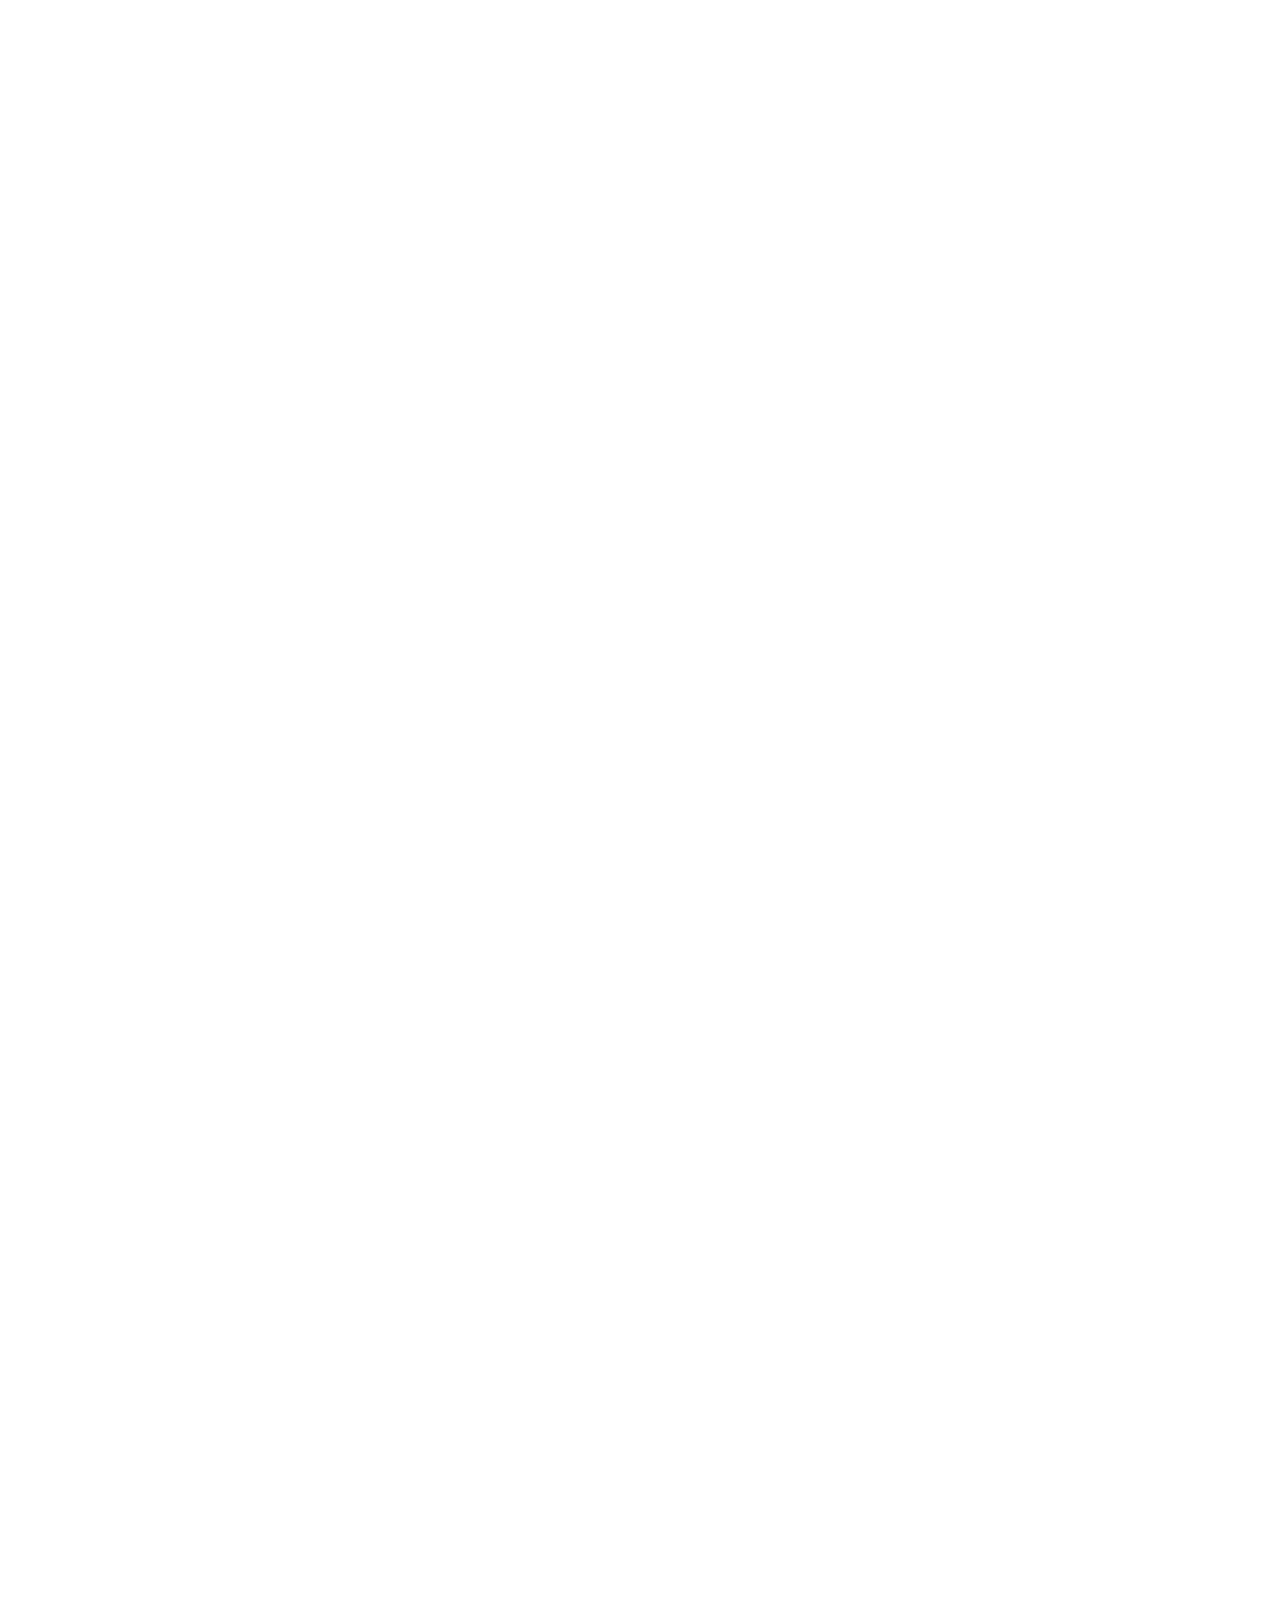
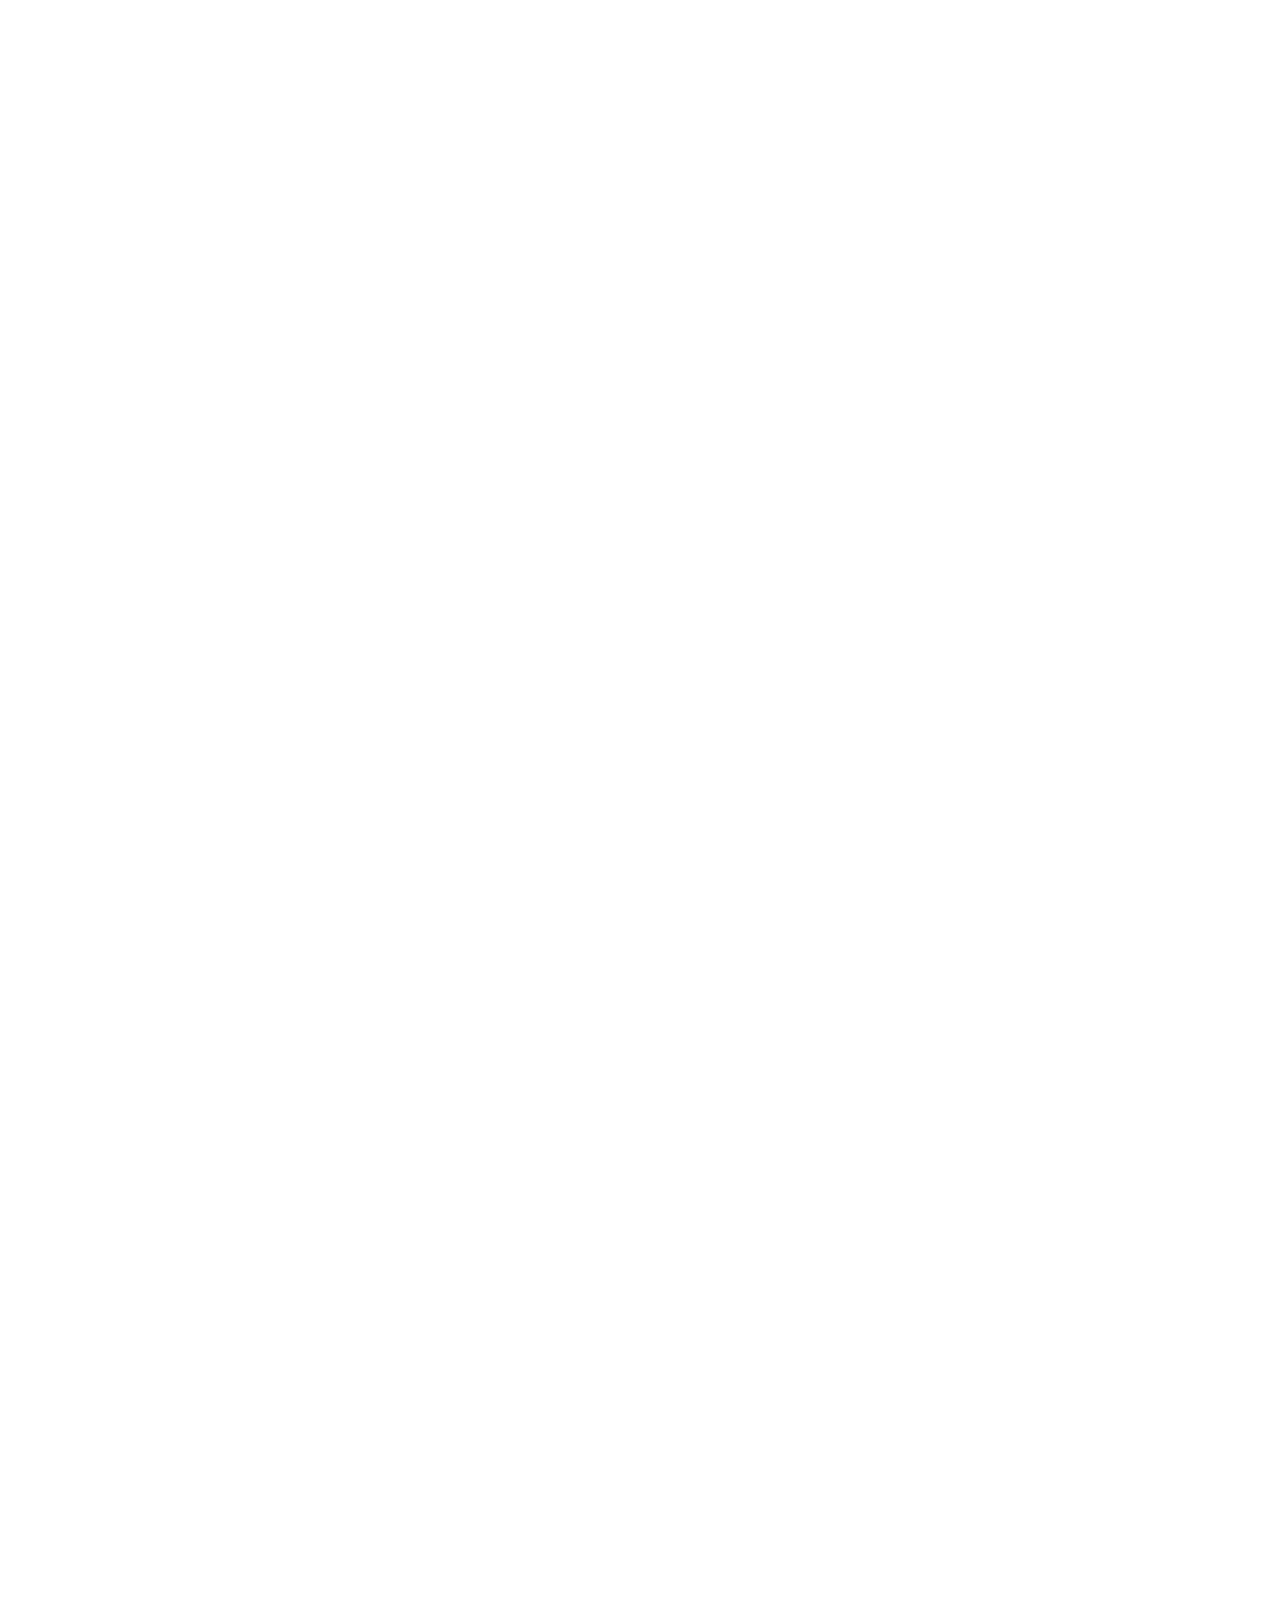
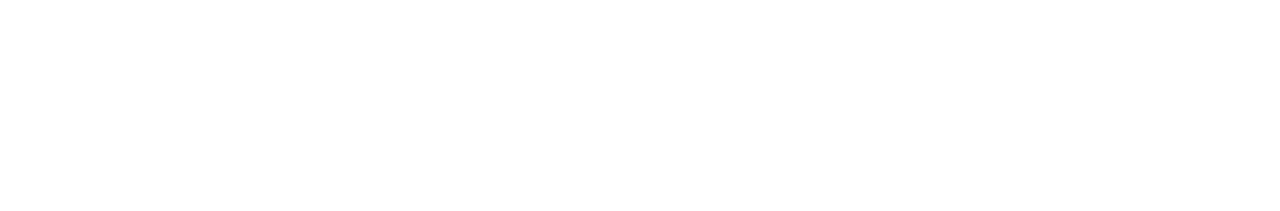
==== videos.html @ 18406cc1 "Updated banner, added videos" ====
<!DOCTYPE html>
<html lang="en">

  <head>
    <meta name="viewport" content="width=device-width, initial-scale=1">
	<style>
           #bg-color-sponsor {
                background-color: lightgrey;
           }


table {
    border-collapse: collapse;
    border-spacing: 0;
    width: 100%;
    border: 0.5px solid #ddd;
}

th, td {
    text-align: right;
    padding: 16px;
}

th:first-child, td:first-child {
    text-align: center;
}

tr:nth-child(even) {
    background-color: #f2f2f2
}


	   html,body
	   {
	   width: 100%;
	   height: 100%;
	   margin: 0px;
	   padding: 0px;
	   overflow-x: hidden;
	   border: thin solid black;
	   }

	</style>

	    <meta charset="utf-8">
	    <meta http-equiv="X-UA-Compatible" content="IE=edge">
	    <meta name="viewport" content="width=device-width, initial-scale=1">
	    <meta name="description" content="">
	    <meta name="author" content="">

	    <title>Perception & Robotics Group at UMD</title>
	    <!-- Team.css -->
	    <link href="css/team.css" rel="stylesheet"> 
	    <!-- Web Fonts -->
	    <link rel="stylesheet" href="https://maxcdn.bootstrapcdn.com/bootstrap/3.3.5/css/bootstrap.min.css" />
            <link href='http://fonts.googleapis.com/css?family=Source+Sans+Pro:200,300,400,600,700,900,200italic,300italic,400italic,600italic,700italic,900italic' rel='stylesheet' type='text/css'>
            <!-- Bootstrap Core CSS -->
	    <link href="css/bootstrap.min.css" rel="stylesheet">
	    <!-- Flaticon CSS -->
	    <link href="fonts/flaticon/flaticon.css" rel="stylesheet">
	    <!-- font-awesome CSS -->
	    <link href="css/font-awesome.min.css" rel="stylesheet">
	    <!-- Offcanvas CSS -->
	    <link href="css/hippo-off-canvas.css" rel="stylesheet">
	    <!-- animate CSS -->
	    <link href="css/animate.css" rel="stylesheet">
	    <!-- language CSS -->
	    <link href="css/language-select.css" rel="stylesheet">
	    <!-- owl.carousel CSS -->
	    <link href="owl.carousel/assets/owl.carousel.css" rel="stylesheet">
	    <!-- magnific-popup -->
    	    <link href="css/magnific-popup.css" rel="stylesheet">
    	    <!-- Main menu -->
    	    <link href="css/menu.css" rel="stylesheet">
    	    <!-- Template Common Styles -->
    	    <link href="css/template.css" rel="stylesheet">
	    <!-- Custom CSS -->
	    <link href="css/style.css" rel="stylesheet">
	    <!-- Responsive CSS -->
	    <link href="css/responsive.css" rel="stylesheet">
	    <!-- Research CSS -->
	    <link href="css/research.css" rel="stylesheet">
	    <!-- ai-font for Research Fonts like Google Scholar -->
	    <link rel="stylesheet" href="https://cdn.rawgit.com/jpswalsh/academicons/master/css/academicons.min.css">

	    <script src="js/vendor/modernizr-2.8.1.min.js"></script>
	    <!-- HTML5 Shim and Respond.js for IE8 support of HTML5 elements and media queries -->
	    <!-- WARNING: Respond.js doesn't work if you view the page via file:// -->
	    <!--[if lt IE 9]>
		    <script src="js/vendor/html5shim.js"></script>
		    <script src="js/vendor/respond.min.js"></script>
	    <![endif]-->
	</head>


  <body id="page-top">
    <div id="st-container" class="st-container">
      <div class="st-pusher">
	<div class="st-content">
	  <header class="header">
	    <nav class="top-bar">
	    </nav><!-- /.top-bar -->
	    
	    <div id="search">
	      <button type="button" class="close">×</button>
	      <form>
		<input type="search" value="" placeholder="type keyword(s) here" />
		<button type="submit" class="btn btn-primary">Search</button>
	      </form>
	    </div>
	    
	    <nav class="navbar navbar-default" role="navigation">
	      
	      <div class="container mainnav">
		<div class="navbar-header">
		</div>
		
		<!-- Collect the nav links, forms, and other content for toggling -->
		<div class="collapse navbar-collapse navbar-collapse">
		  <img class="img-circle" src="img/logo/prg-logo.png" style=" width: 80px; height: 80px; border-radius: 40px; -webkit-border-radius:40px; -moz-border-radius: 40px;">
		  <img class="img-circle" src="img/logo/umd-logo.png" style=" width: 80px; height: 80px; border-radius: 40px; -webkit-border-radius:40px; -moz-border-radius: 40px;">
		  <img class="img-circle" src="img/logo/cs-logo.png" style=" width: 80px; height: 80px; border-radius: 40px; -webkit-border-radius:40px; -moz-border-radius: 40px;">
		  <ul class="nav navbar-nav navbar-right">
		    <!-- Home -->
		    <h3><center><a style="color:#FFFFFF; font-weight: bold; font-size: 38px">Perception and Robotics Group</a></center></h3>
                    <li><a href="index.html">Home</a></li>
                    <!-- /Home -->
		    
                    <!-- Pages -->
                    <li class="dropdown"><a href="#">Research<span class="fa fa-angle-down"></span></a>
                      <!-- submenu-wrapper -->
                      <div class="submenu-wrapper">
                        <div class="submenu-inner">
                          <ul class="dropdown-menu">
                            <li><a href="#">Current Research</a></li>
                            <li><a href="#">Publication</a></li>
                            <li><a href="#">Videos</a></li>
                          </ul>
                        </div>
                      </div>
                    </li>
		    
                    <li><a href="#people">People</a></li>
		    
		    <li class="dropdown"><a href="#">Teaching<span class="fa fa-angle-down"></span></a>
                      <!-- submenu-wrapper -->
                      <div class="submenu-wrapper">
                        <div class="submenu-inner">
                          <ul class="dropdown-menu">
                            <li><a href="https://cmsc828t.cs.umd.edu/">CMSC828T</a></li>
                            <li><a href="https://www.cs.umd.edu/class/spring2017/cmsc733/">CMSC733</a></li>
                            <li><a href="https://www.cs.umd.edu/class/fall2016/cmsc426/">CMSC426</a></li>
                            <li><a href="https://amitrokh.github.io/CMSC498F/index.html">CMSC498F</a></li>
                          </ul>
                        </div>
                      </div>
                      <!-- /submenu-wrapper -->
                    </li>
		    
                    <li><a href="#">Media</a></li>
                    <li><a>News</a></li>
                    <li><a>Contact Us</a></li>
		</div><!-- /.navbar-collapse -->
	      </div><!-- /.container -->
	    </nav>
	  </header>
<br><br>
<section id="people" style="background-color: #EEE;">
  <div class="container">
    <div class="row text-center">
      <div class="col-xs-12"><br>
	<h2 class="section-title">Videos</h2>
	<!--	<span class="section-sub"></span>-->
	<hr color="#CCC" width="30%">
      </div>
    </div>
    <br>


<table>

  <tr>
    <th style="width:50%; padding:10px">
 <iframe src="http://www.youtube.com/embed/qa19HeQ0HKg"
   width="560" height="315" frameborder="0" allowfullscreen></iframe>
</th>
    <th></th>
    <th style="width:50%; text-align:right; padding-right:30px"><h2>Robot learns to cook</h2>The video shows how our robot learns cooking by watching YOUTUBE videos.
</th>
  </tr>


  <tr>
    <th style="width:50%; padding:10px">
 <iframe src="http://www.youtube.com/embed/9Mwv39kqyRY"
   width="560" height="315" frameborder="0" allowfullscreen></iframe>
</th>
    <th></th>
    <th style="width:50%; text-align:right; padding-right:30px"><h2>The Robot Visual Learner</h2>The video shows a demo,where the robot learns from a human how to mix a specific drink.
</th>
  </tr>


  <tr>
    <th style="width:50%; padding:10px">
 <iframe src="http://www.youtube.com/embed/0SorvnuXD8U"
   width="560" height="315" frameborder="0" allowfullscreen></iframe>
</th>
    <th></th>
    <th style="width:50%; text-align:right; padding-right:30px"><h2>Action Grammar</h2>This video explains the Computer Vision processes that are going on under the hood in order to interpret manipulation actions from a given set of frames.
</th>
  </tr>


  <tr>
    <th style="width:50%; padding:10px">
 <iframe src="http://www.youtube.com/embed/1rK_O8T_ck4"
   width="560" height="315" frameborder="0" allowfullscreen></iframe>
</th>
    <th></th>
    <th style="width:50%; text-align:right; padding-right:30px"><h2>Humanoid operates a refrigerator</h2>This video shows how the robot can fetch milk and orange juice from the refrigerator.
</th>
  </tr>


  <tr>
    <th style="width:50%; padding:10px">
 <iframe src="http://www.youtube.com/embed/QyQWNof-8v4"
   width="560" height="315" frameborder="0" allowfullscreen></iframe>
</th>
    <th></th>
    <th style="width:50%; text-align:right; padding-right:30px"><h2>A Robot for Cleaning</h2>This video shows the robot to clean the table after being instructed by the user via gestures.
</th>
  </tr>


  <tr>
    <th style="width:50%; padding:10px">
 <iframe src="http://www.youtube.com/embed/WUcqNiUzKvI"
   width="560" height="315" frameborder="0" allowfullscreen></iframe>
</th>
    <th></th>
    <th style="width:50%; text-align:right; padding-right:30px"><h2>Humanoid Robot operating a Microwave</h2>This video shows how the robot can use the microwave.
</th>
  </tr>


  <tr>
    <th style="width:50%; padding:10px">
 <iframe src="http://www.youtube.com/embed/-bb1qnAB0ds"
   width="560" height="315" frameborder="0" allowfullscreen></iframe>
</th>
    <th></th>
    <th style="width:50%; text-align:right; padding-right:30px"><h2>Pointing an object for Human Robot Interaction
</h2>The video illustrates human interaction with a robot. The person points at an object, and the robot has the 3D vision process to understand where the person is pointing to! The robot has on its left arm a camera, which it moves to see (it tracks) where the person is pointing to. In the upper left window, you can see the real-time detection of the object (the robot is pointing to) fitted by a cylinder. On the bottom right, you see what is recorded on the camera of the robot’s left arm.
</th>
  </tr>


</table>


<br>
</div>
<!--style="color: black;"-->


<!-- cta start -->
<section class="cta-section">
  <div class="container text-center" style="color:red">
    <a data-toggle="modal" data-target="#quoteModal" href="#" class="btn btn-primary quote-btn"  style="color:danger-color" >Contact Us: <b>prg@cs.umd.edu</b></a>
    
  </div><!-- /.container -->
</section><!-- /.cta-section -->




  <!-- copyright-section start -->
  <footer class="copyright-section">
    <div class="container text-center">
    <div class="footer-menu">
<!--	<ul>
	  <li><a href="#">Privacy &amp; Cookies</a></li>
	  <li><a href="#">Terms &amp; Conditions</a></li>
	  <li><a href="#">Accessibility</a></li>
	</ul>
      </div>-->
      
      <div class="copyright-info">
	<span>Perception & Robotics Group<br>University of Maryland<br>Copyright © 2018</span>
<hr width="30%">
      </div>
    </div><!-- /.container -->
  </footer>
  <!-- copyright-section end -->
</div> <!-- .st-content -->
</div> <!-- .st-pusher -->
			

<!-- Preloader -->
<div id="preloader">
  <div id="status">
    <div class="status-mes"></div>
  </div>
</div>

	    <!-- jQuery -->
	    <script src="js/jquery.js"></script>
	    <!-- Bootstrap Core JavaScript -->
	    <script src="js/bootstrap.min.js"></script>
	    <!-- owl.carousel -->
	    <script src="owl.carousel/owl.carousel.min.js"></script>
	    <!-- Magnific-popup -->
		<script src="js/jquery.magnific-popup.min.js"></script>
		<!-- Offcanvas Menu -->
		<script src="js/hippo-offcanvas.js"></script>
		<!-- inview -->
		<script src="js/jquery.inview.min.js"></script>
		<!-- stellar -->
		<script src="js/jquery.stellar.js"></script>
		<!-- countTo -->
		<script src="js/jquery.countTo.js"></script>
		<!-- classie -->
		<script src="js/classie.js"></script>
		<!-- selectFx -->
		<script src="js/selectFx.js"></script>
		<!-- sticky kit -->
		<script src="js/jquery.sticky-kit.min.js"></script>
	    <!-- GOGLE MAP -->
	    <script src="https://maps.googleapis.com/maps/api/js"></script>
	    <!--TWITTER FETCHER-->
	    <script src="js/twitterFetcher_min.js"></script>
	    <!-- Custom Script -->
	    <script src="js/scripts.js"></script>
	</body>
</html>
---- css/team.css ----
@import url(https://fonts.googleapis.com/css?family=Source+Sans+Pro:400,200,200italic,300,300italic,400italic,600,600italic,700,700italic,900,900italic);

body {
    font-family: 'Source Sans Pro', sans-serif;
    line-height: 1.5;
    color: #323232;
    font-size: 15px;
    font-weight: 400;
    text-rendering: optimizeLegibility;
    -webkit-font-smoothing: antialiased;
    -moz-font-smoothing: antialiased;
}
.heading-title {
    margin-bottom: 100px;
}
.text-center {
    text-align: center;
}
.heading-title h3 {
    margin-bottom: 0;
    letter-spacing: 2px;
    font-weight: normal;
}
.p-top-30 {
    padding-top: 30px;
}
.half-txt {
    width: 60%;
    margin: 0 auto;
    display: inline-block;
    line-height: 25px;
    color: #7e7e7e;
}
.text-uppercase {
    text-transform: uppercase;
}

.team-member {
    width: 150px;
    height: 150px;
    overflow: hidden;
}
.team-member, .team-member .team-img {
    width: 150px;
    height: 150px;
/*    -moz-border-radius: 100px;
    -webkit-border-radius: 100px; 
    border-radius: 150px; */
    position: absolute;
}

.img-circle {
    width: 150px;
    height: 150px;
    -moz-border-radius: 100px;
    -webkit-border-radius: 100px;
    border-radius: 100px;
}

.img-responsive {
    width: 150px;
    height: 150px !important;
}

.team-hover {
    width: 150px;
    height: 150px;
    -moz-border-radius: 100px;
    -webkit-border-radius: 100px;
    border-radius: 100px;
    position: absolute;
    top: 0;
    left: 0;
    bottom: 0;
    right: 0;
    margin: 0;
    
    background-color: rgba(255, 255, 255, 0.8);
    opacity: 0;
    -webkit-transition: all 0.3s;
    transition: all 0.3s;
}
.team-member:hover .team-hover .desk {
    top: 35%;
}
.team-member:hover .team-hover, .team-member:hover .team-hover .desk, .team-member:hover .team-hover .s-link {
    opacity: 1;
}
.team-hover .desk {
    position: absolute;
    top: 0%;
    width: 100%;
    height: 100px;
    opacity: 0;
    -webkit-transform: translateY(-55%);
    -ms-transform: translateY(-55%);
    transform: translateY(-55%);
    -webkit-transition: all 0.3s 0.2s;
    transition: all 0.3s 0.2s;
    padding: 0 20px;
}
.desk, .desk h4, .team-hover .s-link a {
    text-align: center;
    color: #222;
}
.team-member:hover .team-hover .s-link {
    bottom: 10%;
}
.team-member:hover .team-hover, .team-member:hover .team-hover .desk, .team-member:hover .team-hover .s-link {
    opacity: 1;
}
.team-hover .s-link {
    position: absolute;
    bottom: 0;
    width: 100%;
    opacity: 0;
    text-align: center;
    -webkit-transform: translateY(45%);
    -ms-transform: translateY(45%);
    transform: translateY(45%);
    -webkit-transition: all 0.3s 0.2s;
    transition: all 0.3s 0.2s;
    font-size: 32px;
}
.desk, .desk h4, .team-hover .s-link a {
    text-align: center;
    color: #222;
}
.team-member .s-link a {
    margin: 0 10px;
    color: #333;
    font-size: 11px;
}
.team-title {
    text-align: center;
    
    position: absolute;
    padding: 20px 0;
    display: inline-block;
    letter-spacing: 2px;
    width: 150px;
    bottom: 1%;
}
.team-title h5 {
    margin-bottom: 0px;
    display: block;
    text-transform: uppercase;
}
.team-title span {
    font-size: 11px;
    text-transform: uppercase;
    color: #a5a5a5;
    letter-spacing: 1px;
}
---- css/template.css ----
/*
Template Name: Transport
Description: HTML5 / CSS3 Multi Page
Version: 1.0
Author: Cloud Software Solution Ltd.
*/

/* ------------------------------------------------
TYPOGRAPHY
--------------------------------------------------- */

body {
  font-family: 'Source Sans Pro', Arial, Helvetica, sans-serif;
  font-weight: 400;
  font-size: 16px;
  line-height: 30px;
  color: #7b8a97;
  background: #ffffff;
  -webkit-text-size-adjust: 100%;
  -webkit-overflow-scrolling: touch;
  -webkit-font-smoothing: antialiased !important;
}

h1, h2, h3, h4, h5, h6 {
  margin: 0 0 10px;
  color: #606676;
  font-family: 'Source Sans Pro', Arial, Helvetica, sans-serif;
}

h1 {
  font-size: 48px;
  line-height: 72px;
}

h2 {
  font-size: 36px;
  line-height: 54px;
}

h3 {
  font-size: 24px;
  line-height: 36px;
}

h4 {
  font-size: 18px;
  line-height: 27px;
}

h5 {
  font-size: 14px;
  line-height: 21px;
}

h6 {
  font-size: 12px;
  line-height: 18px;
}


/* --------------------------------------
LINK STYLE
------------------------------------------*/
a {
  color: #65d3e3;
  text-decoration: none;
  -webkit-transition: all 0.3s ease 0s;
  -moz-transition: all 0.3s ease 0s;
  -o-transition: all 0.3s ease 0s;
  transition: all 0.3s ease 0s;
}

a,
a:active,
a:focus,
a:active {
  text-decoration: none;
  outline: none;
}

a:hover,
a:focus {
  color: #7b8a97;
  text-decoration: none;
}


/* --------------------------------------------------
GENERAL
----------------------------------------------------- */
img {
  max-width: 100%;
}

hr {
  border-top: 1px solid #ebebeb;
}

/*global margin/padding classes*/

.separetor {
  display: block;
  width: 100%;
  height: 1px;
  background-color: #d7e2e8;
}

address {
  line-height: 24px;
}

.page-header-wrap {
  padding-bottom: 0;
  margin: 40px 0 30px;
  border-bottom: 0;
}

.page-header {
  padding-bottom: 0;
  margin: 0;
  border-bottom: 0;
}

.page-header h1 {
  line-height: 54px;
}


/* ----------------------------------------------------------------
Breadcrumb
-------------------------------------------------------------------*/
.breadcrumb {
  padding: 0;
  list-style: none;
  background-color: transparent;
  border-radius: 0;
}

.breadcrumb a,
.breadcrumb>.active {
  color: #fff;
}

.breadcrumb a:hover {
  color: #65d3e3;
  text-decoration: none;
}

.breadcrumb.separator-arrow>li+li:before {
  padding: 0 8px;
  font-family: "FontAwesome";
  content: '\f105';
}

/* ----------------------------------------------------------------
Bootstrap Modal
-------------------------------------------------------------------*/
.modal-open {
  padding-right: 0 !important;
}

.modal-content {
  border-radius: 0;
}

.modal-header {
  position: relative;
  border: 0;
}

.modal-header .close {
  position: absolute;
  top: 0;
  right: 0;
  margin: 0;
  background: transparent;
  padding: 10px;
  text-shadow: none;
  opacity: .2;
}

.modal-header .close:hover {
  opacity: 1;
}

label {
  font-weight: 300;
  color: #9197a8;
}

.close {
  color: #000;
}

/* ------------------------------------------------------------------
GLOBAL BUTTON STYLE
--------------------------------------------------------------------- */
/*common style for all btn*/

button:focus {
  outline: none !important;
}

.btn {
  font-size: 16px;
  line-height: 24px;
  padding: 10px 44px;
  border-radius: 30px;
  font-weight: 300;
}


/*btn-primary*/
.btn-primary {
  color: #fff;
  background-color: #65d3e3;
  border-color: transparent;
}

.btn-primary:hover, 
.active.btn-primary, 
.btn-primary:focus {
  background-color: #333;
  border-color: transparent;
}

.btn:focus, 
.btn:active:focus {
  outline: none;
}

.btn-lg {
  padding: 15px 50px !important;
}

.btn-primary.readmore {
  color: #fff;
  border-color: transparent;
  height: 35px;
  width: 160px;
  font-size: 14px;
  line-height: 24px;
  padding: 4px;
  border-radius: 30px;
}


/* --------------------------------------------------
LIST STYLE
----------------------------------------------------- */
ul {
  margin: 0;
  padding: 0;
  list-style: none;
}

/*List check-square*/
ul.check-square li {
  display: list-item;
  position: relative;
  line-height: 36px;
  padding-left: 25px;
}

ul.check-square li::before {
  content: "\f14a";
  font-family: FontAwesome;
  font-size: 15px;
  position: absolute;
  left: 0;
  top: 0;
  color: #65d3e3;
}

/*List check-square-o*/
ul.check-square-o li {
  display: list-item;
  position: relative;
  line-height: 36px;
  padding-left: 25px;
}

ul.check-square-o li::before {
  content: "\f046";
  font-family: FontAwesome;
  font-size: 15px;
  position: absolute;
  left: 0;
  top: 0;
  color: #65d3e3;
}

/*List check*/
ul.check li {
  display: list-item;
  position: relative;
  line-height: 36px;
  padding-left: 25px;
}

ul.check li::before {
  content: "\f00c";
  font-family: FontAwesome;
  font-size: 15px;
  position: absolute;
  left: 0;
  top: 0;
  color: #65d3e3;
}

/*List check-circle*/
ul.check-circle li {
  display: list-item;
  position: relative;
  line-height: 36px;
  padding-left: 25px;
}

ul.check-circle li::before {
  content: "\f058";
  font-family: FontAwesome;
  font-size: 15px;
  position: absolute;
  left: 0;
  top: 0;
  color: #65d3e3;
}

.sticky-container {
  width: 100%;
}

/*iframe*/

iframe {
  width: 100%;
  min-height: 350px;
}

iframe.audio {
  min-height: 100px;
}

/* ----------------------------------------------------------------
Form Style
-------------------------------------------------------------------*/
.form-control {
  box-shadow: none;
  border: 0;
  border-radius: 0;
  height: 46px;
  border-bottom: 1px solid #C3CFD8;
  background: transparent;
}

.form-control:focus {
  border-color: #65d3e3;
  box-shadow: none;
}

/* --------------------------------------------------
List-group-item
----------------------------------------------------- */
a.list-group-item {
  color: #7b8a97;
}

.list-group-item.active, 
.list-group-item.active:hover, 
.list-group-item.active:focus {
  background-color: #65d3e3;
  border-color: #65d3e3;
}


/* --------------------------------------------------
CAROUSEL
----------------------------------------------------- */

a.left.carousel-control,
a.right.carousel-control {
  background: none;
}

a.left.carousel-control {
  left: 100px;
}

a.right.carousel-control {
  right: 100px;
}

.carousel:hover a.left.carousel-control {
  left: 30px;
}

.carousel:hover a.right.carousel-control {
  right: 30px;
}

a.carousel-control {
  top: 45%;
  width: 34px;
  height: 34px;
  line-height: 32px;
  text-align: center;
  opacity: 0;
}

.carousel:hover a.carousel-control {
  opacity: 1;
}

a.carousel-control i {
  position: absolute;
  color: #CCC;
  display: block;
  z-index: 5;
  padding: 0px;
  line-height: 34px;
  width: 34px;
  height: 34px;
  text-shadow: lightgray;
  -webkit-transition: all 0.5s;
  -moz-transition: all 0.5s;
  -ms-transition: all 0.5s;
  -o-transition: all 0.5s;
  transition: all 0.5s;
  -webkit-border-radius: 10px;
  -moz-border-radius: 10px;
  -o-border-radius: 10px;
  border-radius: 10px;
  opacity: 0.4;
  font-size: 96px;
}

a.carousel-control i:hover {
  color: #E4363F;
  text-shadow: lightgray;
  -webkit-border-radius: 2px;
  -moz-border-radius: 2px;
  -o-border-radius: 2px;
  border-radius: 2px;
  opacity: 1;
}

.carousel-control.left,
.carousel-control.right {
  background-image: none;
}


/* --------------------------------------------------
TAB
----------------------------------------------------- */

.nav-tabs {
  border-bottom: 0 #ddd;
}

.nav-tabs>li {
  float: left;
  margin-bottom: -1px;
}

.widget .nav-tabs>li>a,
.widget .nav-tabs>li>a {
  border: 0;
  padding: 10px 15px;
  color: #9197A8;
  text-transform: uppercase;
  font-size: 12px;
  font-weight: 700;
  line-height: 18px;
}

.widget .nav-tabs>li.active>a, 
.widget .nav-tabs>li.active>a:hover, 
.widget .nav-tabs>li.active>a:focus {
  cursor: default;
  background-color: #252525;
  border: 0;
  color: #fff!important;
}

.widget .nav-tabs>li>a:hover, 
.widget .nav-tabs>li>a:focus ,
.widget .nav-tabs>li>a:hover, 
.widget .nav-tabs>li>a:focus {
  background-color: #252525;
  color: #fff;
}

.widget .tab-content {
  background-color: #252525;
  -webkit-border-radius: 4px;
  -moz-border-radius: 4px;
  -o-border-radius: 4px;
  border-radius: 4px;
  padding: 15px 20px;
}

.widget .tab-content li {
  margin-top: 15px;
  padding-bottom: 15px;
}

.widget .tab-content li a:hover,
.widget .tab-content li a:hover {
  color: #bababa;
}

.widget .tab-content li:last-child {
  border-bottom: 0;
}

.widget .tab-content li a {
  font-size: 14px;
  line-height: 24px;
  color: #7b8a97;
}

.widget .tab-post-heading h3 {
  font-size: 14px;
  line-height: 24px;
  margin: 0;
  font-weight: 400;
}

.widget .tab-post-heading {
  overflow: hidden;
}

.widget .tab-post-heading h3 a {
  color: #7b8a97;
}

.widget .tab-content .entry-meta {
  font-size: 14px;
  line-height: 24px;
}

.widget .tab-content .tab-post-thumb {
  width: 40px;
  height: 40px;
  float: left;
  margin-right: 18px;
  border-radius: 3px;
  margin-top: 7px;
}

.widget .tab-content i {
  margin-right: 2px;
}

.widget .tab-content span,
.widget .tab-content span.author a {
  font-size: 12px;
  line-height: 24px;
  margin-right: 10px;
  color: #bababa!important;
  font-style: italic;
}

.widget .tab-content span.author a:hover {
  color: #65d3e3!important;
}

.widget .tab-content li a,
.widget .tab-content li a,
.widget .tab-content i,
.widget.tab-content li a:hover {
  color: #65d3e3;
}


/* --------------------------------------------------
SECTION
----------------------------------------------------- */
.section-padding {
  padding: 60px 0;
}

.section-sub {
  font-size: 18px;
  line-height: 30px;
  display: inline-block;
  position: relative;
}

.section-sub::after {
  content: "";
  width: 65px;
  height: 3px;
  background-color: #65d3e3;
  position: absolute;
  left: 50%;
  margin-left: -32px;
  bottom: -25px;
}

.page-title-section {
  background: url(../img/page-header-bg.jpg);
  background-size: cover;
}

.page-header h1 {
  color: #fff;
  margin: 0;
}

.overlay-bg {
  background: #3b2b6a;
  background: url([data-uri]…BoZWlnaHQ9IjEiIGZpbGw9InVybCgjZ3JhZC11Y2dnLWdlbmVyYXRlZCkiIC8+Cjwvc3ZnPg==);
  background: -moz-linear-gradient(left, #3b2b6a 0%, #307c95 100%, #7db9e8 100%);
  background: -webkit-gradient(linear, left top, right top, color-stop(0%,#3B2B6A), color-stop(100%,#307c95), color-stop(100%,#7db9e8));
  background: -webkit-linear-gradient(left, #3b2b6a 0%,#307c95 100%,#7db9e8 100%);
  background: -o-linear-gradient(left, #3b2b6a 0%,#307c95 100%,#7db9e8 100%);
  background: -ms-linear-gradient(left, #3b2b6a 0%,#307c95 100%,#7db9e8 100%);
  background: linear-gradient(to right, rgba(59, 43, 106, 0.9) 0%,rgba(48, 124, 149, 0.9) 100%,rgba(125, 185, 232, 0.9) 100%);
  filter: progid:DXImageTransform.Microsoft.gradient( startColorstr='#3b2b6a', endColorstr='#7db9e8',GradientType=1 );
}

/*top-bar*/
.top-bar {
  background: url(../img/topbar-bg.jpg) no-repeat;
  background-size: cover;
}

.top-bar .overlay-bg {
  padding: 8px 0;
}

/*call-to-action*/
.call-to-action {
}

.call-to-action ul li a {
  font-size: 12px;
  color: #fff;
}

.call-to-action ul li a:hover {
  color: #65d3e3;
  text-decoration: none;
}

.call-to-action i {
  margin-right: 5px;
}


/*social-links*/
.social-links {
}

.social-links li {
  padding-right: 2px;
  padding-left: 2px;
}

.social-links li a {
  color: #fff;
}

.social-links li a:hover {
  color: #65d3e3;
}

.social-links i {
  width: 30px;
  height: 30px;
  font-size: 12px;
  line-height: 30px;
  text-align: center;
  border: 1px solid rgba(255, 255, 255, 0.2);
  border-radius: 50%;
}

.top-bar .social-links i {
  width: 25px;
  height: 25px;
  font-size: 10px;
  line-height: 25px;
}

.social-share ul li a {
  color: #363A45;
}

.social-share ul li i {
  border: 1px solid #E0E0E0;
  box-shadow: none;
}

/*language-support*/
.lang-support {
  min-width: 116px;
  margin-left: 20px;
}


/*Logo*/
h1.logo {
  margin: 0;
  padding: 0;
}

/*content-image*/

.img-alignright {
  float: right;
  margin: 5px 0 20px 20px;
}

.img-alignleft {
  float: left;
  margin: 5px 20px 20px 0;
}

.img-alignnone {
  margin: 5px 20px 20px 0;
}

/* ------------------------------------------------------------------
POPUP FEATURE
--------------------------------------------------------------------- */
.popup-feature {
  position: relative;
  overflow: hidden;
}

.popup-feature::before {
  content: "";
  position: absolute;
  top: 0;
  left: 0;
  width: 100%;
  height: 100%;
  background: rgba(101, 211, 227, 0.8);
  display: inline-block;
  opacity: 0;
}

.popup-feature:hover::before {
  opacity: 1;
}

.more-link a.img-link,
.more-link a.page-link {
  position: absolute;
  top: 0;
  opacity: 0;
}

.more-link a.img-link {
  left: 0;
}

.more-link a.page-link {
  right: 0;
}

.popup-feature:hover .more-link a.img-link,
.popup-feature:hover .more-link a.page-link {
  top: 50%;
  margin-top: -20px;
  opacity: 1;
}

.popup-feature:hover .more-link a.img-link {
  left: 50%;
  margin-left: -50px;
}

.popup-feature:hover .more-link a.page-link {
  right: 50%;
  margin-right: -50px;
}

.more-link a {
  width: 40px;
  height: 40px;
  line-height: 36px;
  display: inline-block;
  text-align: center;
  font-size: 18px;
  border: 2px solid rgba(255,255,255,.3);
  color: #fff;
  border-radius: 10px;
}

.more-link a:hover {
  background-color: #fff;
  color: #65d3e3;
}

.popup-feature::before {
  -webkit-transition: all 0.3s;
  -moz-transition: all 0.3s;
  -ms-transition: all 0.3s;
  -o-transition: all 0.3s;
  transition: all 0.3s;
}

/* ------------------------------------------------------------------
CTA SECTION
--------------------------------------------------------------------- */
.cta-section {
  background-color: #65d3e3;
  padding: 20px 0;
}

.quote-btn {
  background-color: #7CDCEA !important;
  font-size: 18px;
  line-height: 20px;
  padding: 19px 64px;
  border-radius: 50px;
  overflow: hidden;
  position: relative;
}

.quote-btn:hover {
  background: #24B6B6 !important;
}

.quote-btn:before {
  content: "\f061";
  font-family: FontAwesome;
  position: absolute;
  right: 15%;
  opacity: 0;
  -webkit-transition: all 0.3s;
  -moz-transition: all 0.3s;
  transition: all 0.3s;
}

.quote-btn:hover:before {
  right: 8%;
  opacity: 0.8;
}

#quoteModal {
  text-align: left;
}

#quoteModal .modal-body {
  padding: 15px 30px;
}

#contactForm button {
  display: block;
  margin: 0 0 10px;
}


/* ------------------------------------------------------------------
FOOTER WIDGET SECTION
--------------------------------------------------------------------- */
.footer-widget-section {
  background-color: #fbfcfd;
}

.footer-widget h3 {
  margin-bottom: 22px;
}

.footer-widget-section address {
}

.footer-widget-section address .modal-map {
  border: 0;
  font-size: 12px;
  line-height: 23px;
  color: #fff;
  padding: 0 16px;
  margin-top: 12px;
  border-radius: 30px;
  background-color: #65d3e3;
}

.footer-widget-section address .modal-map:hover {
  background-color: #333;
  -webkit-transition: 0.3s;
  -moz-transition: 0.3s;
  -ms-transition: 0.3s;
  transition: 0.3s;
}

.footer-widget-section address .tel {
  display: block;
  margin-top: 35px;
  position: relative;
}

.footer-widget-section address .tel::before {
  content: "";
  width: 35px;
  height: 1px;
  background-color: rgba(0, 0, 0, 0.2);
  position: absolute;
  top: -10px;
  left: 0;
}

.footer-widget ul li {
  line-height: 32px;
}

.footer-widget ul li a {
  color: #7b8a97;
  font-size: 14px;
}

.footer-widget ul li a:hover {
  color: #65d3e3;
  text-decoration: none;
}

.newsletter-form .form-group {
  margin: 26px 0 0;
  position: relative;
  font-style: italic;
}

.newsletter-form .form-group .form-control {
  border: 0;
  border-bottom: 1px solid #ebebeb;
  border-radius: 0;
}

.newsletter-form .form-group .form-control:focus {
  border-color: #65d3e3;
}

.newsletter-form .form-group button {
  position: absolute;
  top: 0;
  right: 0;
  border: 0;
  line-height: 24px;
  background: transparent;
  color: #65d3e3;
  padding: 10px;
}

/* ------------------------------------------------------------------
COPYRIGHT SECTION
--------------------------------------------------------------------- */
.copyright-section {
  background-color: #f2f5f8;
  padding: 45px 0;
}

.footer-menu li {
  line-height: 32px;
  position: relative;
  display: inline-block;
  padding-right: 15px;
  padding-left: 15px;
}

.footer-menu li::before {
  content: "\f111";
  font-family: FontAwesome;
  color: rgba(0, 0, 0, 0.2);
  position: absolute;
  top: 0;
  right: -6px;
  font-size: 7px;
}

.footer-menu li:last-child::before {
  content: "";
}

.footer-menu li a {
  color: #7b8a97;
}

.footer-menu li a:hover {
  color: #65d3e3;
  text-decoration: none;
}

.copyright-info {
  margin-top: 14px;
  color: #b4b4b4;
  display: block;
  font-size: 14px;
}

.copyright-info span {
  color: #b4b4b4;
}

/* ----------------------------------------------------------------
Google Map on Modal
-------------------------------------------------------------------*/
#googleMap {
  height: 400px;
}

#contactMap {
  height: 300px;
}


/* ------------------------------------------------------------------
BACK TO TOP
--------------------------------------------------------------------- */
#toTop {
  position: fixed;
  bottom: 30px;
  right: 30px;
  color: #65d3e3;
  cursor: pointer;
  display: none;
  z-index: 9999;
  width: 35px;
  height: 35px;
  text-align: center;
  font-size: 16px;
  line-height: 35px;
  background: #fff;
  border-radius: 10px;
}

#toTop:hover {
  color: #fff;
  background-color: #65d3e3;
  border: 1px solid transparent;
  -webkit-transition: all 0.3s ease 0s;
  -moz-transition: all 0.3s ease 0s;
  -ms-transition: all 0.3s ease 0s;
  -o-transition: all 0.3s ease 0s;
  transition: all 0.3s ease 0s;
}

/* ---------------------------------------------- /*
 * Preloader
/* ---------------------------------------------- */

#preloader {
  background: #FFF;
  bottom: 0;
  left: 0;
  position: fixed;
  right: 0;
  top: 0;
  z-index: 9999;
}

#status,
.status-mes {
  background-image: url(../img/preloder.gif);
  background-position: center;
  background-repeat: no-repeat;
  height: 200px;
  left: 50%;
  margin: -100px 0 0 -100px;
  position: absolute;
  top: 50%;
  width: 200px;
}

.status-mes {
  background: none;
  left: 0;
  margin: 0;
  text-align: center;
  top: 65%;
}

/* Widget CSS */

.widget {
  margin-bottom: 45px;
}

h2.widget-title {
  font-size: 12px;
  line-height: 30px;
  margin-bottom: 20px;
  text-transform: uppercase;
  font-weight: 700;
  font-family: inherit;
}

.widget li a {
  color: #7b8a97;
  font-size: 14px;
  font-weight: 400;
  line-height: 30px;
}

.widget li a:hover {
  color: #65d3e3;
}

form.search-form {
  position: relative;
  width: 100%;
}

span.screen-reader-text {
  display: none;
}

form.search-form label {
  display: block;
}

.widget_search form input[type="search"] {
  height: 50px;
  width: 100%;
  padding: 5px 40px 5px 10px;
}

.widget_search form input[type="search"]:focus {
  outline: none;
}

.widget_search form button[type=submit] {
  position: absolute;
  top: 22%;
  right: 0;
  background: transparent;
  border: 0;
  color: #65d3e3;
}

.widget_search form button[type=submit] i {
  margin-left: 5px;
}

.widget_search form input[type="submit"]:focus {
  outline: none;
}

.widget_tag_cloud ul li {
  display: inline-block;
  margin: 0 2px 8px;
}

.widget_search label {
  margin-bottom: 0!important;
}

.widget_tag_cloud ul li a {
  display: block;
  color: #7b8a97;
  border: 1px solid #e1e1e1;
  font-size: 12px;
  line-height: 16px;
  padding: 2px 15px;
  border-radius: 14px;
}

.widget_tag_cloud ul li a:hover {
  background: #65d3e3;
  color: #fff;
  border: 1px solid transparent;
}



/* ----------------------------------------------------------------
Pagination
-------------------------------------------------------------------*/

.pagination > li {
  margin-right: 5px;
  display: inline-block;
}

.pagination > li > a {
  color: #606676;
  border: 2px solid #E1E1E1;
  padding: 0;
  width: 35px;
  height: 35px;
  font-weight: 700;
  line-height: 30px;
  text-align: center;
  -webkit-border-radius: 100%;
  -moz-border-radius: 100%;
  -o-border-radius: 100%;
  border-radius: 100%;
}

.pagination > li:first-child > a,
.pagination > li:first-child > span,
.pagination > li:last-child > a,
.pagination > li:last-child > span {
  -webkit-border-radius: 100%;
  -moz-border-radius: 100%;
  -o-border-radius: 100%;
  border-radius: 100%;
}

.pagination > li > a:hover,
.pagination > li > a:hover,
.pagination > li > a:focus,
.pagination > li > a:focus {
  color: #FFFFFF;
  border: 2px solid #65D3E3;
  background: #65D3E3;
}

.pagination > .active > a,
.pagination > .active > a:hover,
.pagination > .active > span:hover,
.pagination > .active > a:focus,
.pagination > .active > span:focus {
  color: #FFFFFF;
  border: 2px solid #65D3E3;
  background: #65D3E3;
}

.pagination > li > a:hover {
  color: #fff;
}

.pagination > li.disabled > a,
.pagination > li.disabled > a:hover,
.pagination > li.active > a, 
.pagination > li.active > a:hover {
  color: #E1E1E1;
  background: transparent;
  border: 2px solid #E1E1E1;
}

.pagination li a.next,
.pagination li a.prev {
  padding: 0px 20px;
  border-radius: 30px;
  width: 100%;
}


/*borderless pagination*/
.pagination.borderless>li>a, 
.pagination.borderless>li>span {
  -moz-border-radius: 50%;
  -webkit-border-radius: 50%;
  border-radius: 50%;
  border-color: transparent;
  margin: 0 1px;
}


/*pager*/
.pager li>a:hover, 
.pager li>a:focus {
  text-decoration: none;
  color: #fff;
  background-color: #65d3e3;
  border-color: transparent;
}

.pager .disabled>a, 
.pager .disabled>a:hover, 
.pager .disabled>a:focus, 
.pager .disabled>span {
  border-color: #ddd;
}
---- css/style.css ----
/*-------------------------------------
 *  HERO SLIDER
 *-------------------------------------*/
.hero-slide img{
    min-width   : 100%;
    max-height  : 1000px;
    }
.hero-slide .container {
    position  : absolute;
 /*   bottom    : 125px; */
    top       : 8%;
    left      : 0px;
    margin    : auto
 /*   transform : translateX(0%); */
    }

.hero-slide .carousel-caption {
    position    : relative;
    max-height  : 50px;
    right       : 0;
    left        : 0;
    text-align  : left;
    text-shadow : none;
    width : 80%;
    }

.hero-slide .carousel-caption small {
    font-size       : 13px;
    color           : #AAAAAA;
    font-weight     : 500;
    animation-delay : 0.5s;
    }

.hero-slide .carousel-caption .phone {
    font-size               : 30px;
    color                   : #ff5722;
    -webkit-animation-delay : 100ms;
    animation-delay         : 100ms;
    }

.hero-slide .carousel-caption h1 {
    font-family             : Helvetica;
    font-size               : 56px;
    line-height             : 1;
    font-weight             : bold;
    text-transform          : capitalize;
    margin                  : 30px 0 20px;
    -webkit-animation-delay : 150ms;
    animation-delay         : 150ms;
    color : #DDD;
    text-align              : left;
    }

.hero-slide .carousel-caption .lead {
    font-size               : 24px;
    color                   : #AAAAAA;
    font-weight             : normal;
    margin-bottom           : 0px;
    -webkit-animation-delay : 200ms;
    animation-delay         : 200ms;
    }

.hero-slide .carousel-caption .btn {
    -webkit-animation-delay : 250ms;
    animation-delay         : 250ms;
    }

/* Slider Controller */

.hero-slide .carousel-control.left {
    left : -100%;
    }

.hero-slide .carousel-control.right {
    right : -100%;
    }

.hero-slide:hover .left {
    left : 0;
    }

.hero-slide:hover .right {
    right : 0;
    }

/* Slider Indicator*/
.hero-slide .carousel-indicators li {
    border  : 5 px solid rgba(0, 0, 0, .1);
    border-color  : #888;
    background-color : #333;
    opacity : 0.5;
    width : 85px;
    height : 5px;
    }

.hero-slide .carousel-indicators li.active {
    border-color     : #E4363F;
    background-color : #E4363F;
    height           : 5px;
    opacity          : 1;
    }

/*Media Query*/

@media (max-width : 1024px) {
    .hero-slide .carousel-caption h1 {
        font-size : 24px;
        margin-top: 10px;
        }

    .hero-slide .carousel-caption .lead{
        font-size: 16px;
        }

    .hero-slide .carousel-caption .btn{
        font-size: 12px;
        }

    .hero-slide .carousel-caption .phone{
        font-size: 18px;
        }
    .hero-slide .carousel-caption small{
        font-size: 11px;
        }

    .hero-slide .carousel-caption{
        padding: 40px 0;
        }
    }


@media (max-width : 768px) {

    .hero-slide .carousel-caption h1 {
        font-size : 18px;
        margin-top: 10px;
        }

    .hero-slide .carousel-caption .lead{
        font-size: 14px;
        }

    .hero-slide .carousel-caption .phone{
        font-size: 16px;
        line-height: 1;
        }

    .hero-slide .carousel-caption small{
        font-size: 10px;
        }

    .hero-slide .carousel-caption .btn{
        font-size: 12px;
        }
    }

@media (max-width : 600px) {
    .carousel-indicators{
        display: none;
        }

    .hero-slide .carousel-caption{
        width: 100%;
        text-align: center;
        padding: 30px;
        }

    .hero-slide .carousel-caption .lead{
        margin-bottom: 10px;
        }

    .hero-slide .carousel-caption .btn{
        font-size: 10px;
        padding: 5px 10px;
        border-width: 1px;
        }
    }

@media (max-width : 320px){
    .hero-slide{
        display: none;
        }
    }



/* ------------------------------------------------------------------
OUR SERVICES SECTION
--------------------------------------------------------------------- */
.service-thumb-home {
  position: relative;
  margin-bottom: 30px;
  vertical-align: middle;
}

.service-thumb-home a {
  display: inline-block;
  border-radius: 50%;
  overflow: hidden;
  vertical-align: middle;
}

.service-thumb-home a::before {
  content: "";
  background: #3b2b6a;
  background: url([data-uri]…BoZWlnaHQ9IjEiIGZpbGw9InVybCgjZ3JhZC11Y2dnLWdlbmVyYXRlZCkiIC8+Cjwvc3ZnPg==);
  background: -moz-linear-gradient(left, #3b2b6a 0%, #307c95 100%, #7db9e8 100%);
  background: -webkit-gradient(linear, left top, right top, color-stop(0%,#3B2B6A), color-stop(100%,#307c95), color-stop(100%,#7db9e8));
  background: -webkit-linear-gradient(left, #3b2b6a 0%,#307c95 100%,#7db9e8 100%);
  background: -o-linear-gradient(left, #3b2b6a 0%,#307c95 100%,#7db9e8 100%);
  background: -ms-linear-gradient(left, #3b2b6a 0%,#307c95 100%,#7db9e8 100%);
  background: linear-gradient(to right, rgba(59, 43, 106, 0.6) 0%,rgba(48, 124, 149, 0.6) 100%,rgba(125, 185, 232, 0.6) 100%);
  filter: progid:DXImageTransform.Microsoft.gradient( startColorstr='#3b2b6a', endColorstr='#7db9e8',GradientType=1 );
  position: absolute;
  top: 0;
  width: 180px;
  height: 180px;
  border-radius: 50%;
  opacity: 0;
  -webkit-transition: all 300ms;
  -moz-transition: all 300ms;
  -o-transition: all 300ms;
  transition: all 300ms;
}

.service-thumb-home a:hover::before {
  opacity: 1;
}

.service-thumb-home img {
  width: 180px;
  height: 180px;
  border-radius: 50%;
}

.service-home h3 {
  margin-bottom: 15px;
}

.service-home .content-row {
  margin-top: 154px;
}

.service-home .readmore {
  display: inline-block;
  margin-top: 10px;
}


/*home2*/

.service-home2{
  margin-bottom: 0px !important;
  padding-top: 120px !important;
  padding-bottom: 120px !important;
  background: #f5f6f8 url(http://192.168.1.249/css/wordpress/unship/dev/unship/wp-content/uploads/2015/05/block-img1.jpg?id=2459) !important;
  background-position: center !important;
  background-repeat: no-repeat !important;
  background-size: cover !important;
}

.service-thumb-home.thumb-grid a,
.service-thumb-home.thumb-grid a:before,
.service-thumb-home.thumb-grid a img{
  border-radius: 4px;
}
.service-thumb-home.thumb-grid a,
.service-thumb-home.thumb-grid a:before,
.service-thumb-home.thumb-grid a img{
  width: 100%;
  height: 100%;
}

/* ------------------------------------------------------------------
Featuer Section
--------------------------------------------------------------------- */
.feature-section {
  background: url(../img/feature-bg.jpg) no-repeat;
  background-position: center !important;
  background-repeat: no-repeat !important;
  background-size: cover !important;
  color: #fff;
}


.feature-section h2 {
  color: #fff;
  margin-bottom: 35px;
}

.feature-section p {
  margin-bottom: 22px;
}

.feature-section .btn {
  margin-top: 22px;
}

.feature-section .btn:hover {
  background-color: rgba(101, 211, 227, 0.7) !important;
}

/*home2*/

.feature-section2{
  padding: 120px 0 150px;
  background: url(../img/feature-bg2.jpg) no-repeat;
  color: #7B8A97;
}

.feature-section2 h2{
  color: #606676;
}

.feature-section2 .btn{
  border-radius: 3px;
}

/* ------------------------------------------------------------------
Whyus Setion
--------------------------------------------------------------------- */
.why-us-setion .content-row {
  margin-top: 90px;
}

/*css-tab*/
.css-tab {
  text-align: center;
}

.css-tab .nav-tabs {
  border: 0;
  background: #f4f6f7;
  display: inline-block;
  padding: 5px;
  border-radius: 30px;
  margin-bottom: 45px;
  text-align: center;
}

.css-tab .nav-tabs>li>a {
  color: #7b8a97;
  font-size: 18px;
  border-radius: 30px;
  padding: 12px 33px;
  border: 0;
}

.css-tab .nav-tabs>li>a i::before {
  float: left;
  font-size: 40px;
  line-height: 14px;
  margin-right: 10px;
  margin-top: 7px;
}

.css-tab .nav-tabs>li>a i {
  color: #65d3e3;
}

.css-tab .nav-tabs > li > a:hover, 
.css-tab .nav-tabs > li > a:focus, 
.css-tab .nav-tabs > li.active > a, 
.css-tab .nav-tabs > li.active > a:hover, 
.css-tab .nav-tabs > li.active > a:focus {
  color: #ffffff;
  background: #65d3e3;
  border: 0;
}

.css-tab .nav-tabs > li > a:hover i,
.css-tab .nav-tabs > li > a:focus i,
.css-tab .nav-tabs > li.active > a i, 
.css-tab .nav-tabs > li.active > a:hover i, 
.css-tab .nav-tabs > li.active > a:focus i {
  color: #fff;
}

.css-tab-content h3 {
  font-size: 30px;
  line-height: 80px;
  margin: 0;
}

.css-tab-content p {
  margin-bottom: 25px;
}

@media (min-width : 992px) {
 

  .content-text {
    text-align: left;
  };
}


/*home2*/

.css-tab2 .nav-tabs{
  position: absolute;
  top: 30px;
  left: 0;
  width: 60px;
  border: 0;
  background: #f4f6f7;
  display: inline-block;
  padding: 5px;
  border-radius: 5px;
}

.css-tab2 .nav-tabs li{
  float: none;
  margin-bottom: 10px;
  line-height: 18px;
}

.css-tab2 .tab-content h3{
  line-height: 45px;
  margin-bottom: 20px;
}

.css-tab2 .nav-tabs li:last-child{
  margin-bottom: 0;
}

.css-tab2 .nav-tabs li a{
  position: relative;
  border-radius: 5px;
  padding: 25px 5px;
  display: inline-block;
  text-align: center;
  line-height: 18px;
}
.css-tab2 .nav-tabs li a i:before{
  line-height: 0;
  margin:0;
}

.css-tab2 .tab-content{
  padding-left: 180px;
}

/* ------------------------------------------------------------------
TESTIMONIAL SECTION
--------------------------------------------------------------------- */
.testimonial-section {
  background-color: #f4f6f7;
  position: relative;
  overflow: hidden;
}

.testimonial-section::before {
  content: "\f10d";
  font-family: FontAwesome;
  font-size: 400px;
  color: #EAECEE;
  position: absolute;
  left: 0px;
  top: 95px;
}

.testimonial-section .row-content {
  margin-top: 70px;
}

.testimonial-content {
  padding-bottom: 50px;
}

.testimonial-content p {
  font-size: 18px;
  line-height: 30px;
  font-style: italic;
}

.testimonial-content .client-title {
  display: block;
  font-size: 18px;
  line-height: 30px;
  font-weight: bold;
  color: #bfc4d2;
  margin-top: 42px;
}

@media screen and (min-width: 768px) {
  #testimonial-carousel .carousel-indicators {
    bottom: -3px;
  };
}

#testimonial-carousel .carousel-indicators li {
  width: 18px;
  height: 5px;
  margin: 0;
  background-color: rgba(0, 0, 0, 0.2);
  border: 1px solid transparent;
  border-radius: 10px;
}

#testimonial-carousel .carousel-indicators .active {
  width: 18px;
  height: 5px;
  background-color: #65d3e3;
  border: 1px solid transparent;
}


/*home2*/

.testimonial-section.testimonial2:before{
  display: none;
}
.testimonial-section.testimonial2 >.container > .row-content{
  padding: 40px 90px 40px;
}
.testimonial2 .carousel-inner{
  padding-bottom: 65px;
}

.testimonial2 .carousel:before{
  content: "\f10e";
  font-family: fontawesome;
  font-size: 70px;
  position: absolute;
  left: -54px;
  z-index: 10;
  top: 40px;
  text-shadow: 5px -5px 0px #F2F3F5, 5px 4px 0px #F2F3F5;
  color: #FFFFFF;
}

.testimonial2 .testimonial-content{
  padding:50px;
  background: #fff;
  border-radius: 20px;
}

.testimonial2 .carousel-indicators {
  bottom: -35px;
}

.testimonial2 .carousel-indicators li {
  width: 7px!important;
}

.testimonial2 .carousel-indicators li.active {
  width: 18px!important;
}

.testimonial2 .client-title{
  display: inline-block;
  line-height: 18px;
  position: relative;
  color: #7B8A97
}
.testimonial2 .client-title:before,
.testimonial2 .client-title:after{
  content: "";
  width: 15px;
  height: 3px;
  background: #F1F1F1;
  position: absolute;
  top: 8px;
}

.testimonial2 .client-title:before{
  left: -20px;
}
.testimonial2 .client-title:after{
  right: -20px;
}
.client-org{
  display: block;
  line-height: 18px;
}

.client-org a{
  color: #C0C3D4;
  text-transform: capitalize;
  font-size: 12px;
}

.client-org a:hover{
  color: #65D3E3;
}
.client-avatar{
  display: block;
  position: absolute;
  bottom: -22px;
  left: 0;
  right: 0;
}

.client-avatar img{
  width: inherit;
  margin: 0 auto;
  box-shadow: 0 0 0 4px #FFFFFF;
  -webkit-border-radius: 10px;
  -moz-border-radius: 10px;
  -o-border-radius: 10px;
  border-radius: 10px;
}


/* ------------------------------------------------------------------
PARTNER SECTION
--------------------------------------------------------------------- */
.partner-section {
}

.partner-section .row-content {
  margin-top: 55px;
}

.partner-carousel-navigation {
}

.partner-carousel-navigation .prev,
.partner-carousel-navigation .next {
  position: absolute;
  top: -30px;
  margin-top: -20px;
  cursor: pointer;
  color: rgba(0, 0, 0, 0.21);
  font-size: 40px;
}

.partner-carousel-navigation .prev:hover,
.partner-carousel-navigation .next:hover {
  color: #65d3e3;
}

.partner-carousel-navigation .prev {
  left: 90%;
}

.partner-carousel-navigation .next {
  right: 20px;
}

/* ------------------------------------------------------------------
COUNTER SECTION
--------------------------------------------------------------------- */
.counter-section {
  padding: 100px 0;
  background: url(../img/counter-bg.jpg) no-repeat center top fixed;
  background-size: cover;
}

span.count-description strong {
  display: block;
  font-size: 36px;
  line-height: 40px;
  color: #fff;
}

span.count-description {
  position: relative;
  display: inline-block;
  color: #fff;
  font-size: 20px;
  line-height: 28px;
  padding: 0 0 0 100px;
  font-weight: 400;
}

span.count-description:before {
  position: absolute;
  left: 0;
  top: 0;
  content: "\e01d";
  font-family: Flaticon;
  font-size: 100px;
  line-height: 70px;
  float: left;
  color: #65d3e3;
  margin-right: 10px;
}

span.count-description.flaticon-boat:before {
  content: "\e006";
}

span.count-description.flaticon-international:before {
  content: "\e01d";
}

span.count-description.flaticon-compass:before {
  content: "\e013";
}

/* ------------------------------------------------------------------
ABOUT PAGE
--------------------------------------------------------------------- */
.about-intro-section {
  background: url(../img/intro-bg.jpg) no-repeat;
  background-size: cover;
  padding: 112px 0;
}

.about-intro {
}

.about-intro h2 {
  margin-bottom: 25px;
}

.about-intro p {
  margin-bottom: 25px;
}

.company-in-number {
  margin-top: 90px;
}

.company-in-number .timer {
  font-size: 30px;
  font-weight: 700;
}

.company-in-number i {
  float: left;
}

.company-in-number i::before {
  font-size: 100px;
}

.branch i,
.branch .timer {
  color: #f291a8;
}

.employee i,
.employee .timer {
  color: #80c5e5;
}

.delivery i,
.delivery .timer {
  color: #f3c979;
}

.number-info {
  overflow: hidden;
}

.facts-description {
  display: block;
  font-size: 12px;
  line-height: 14px;
  font-weight: 500;
  text-transform: uppercase;
  color: #7b8a97;
}

.history-section {
  padding: 112px 0;
  background-color: #f4f6f7;
}

.history-section h2 {
  margin-bottom: 30px;
}

.history-timeline {
  margin-top: 50px;
}

/*carousel fade effect*/
.carousel-fade .carousel-inner .item {
  opacity: 0;
  -webkit-transition: opacity 1s;
  -moz-transition: opacity 1s;
  -o-transition: opacity 1s;
  transition: opacity 1s;
}

.carousel-fade .carousel-inner .active {
  opacity: 1;
}

.carousel-fade .carousel-inner .active.left,
.carousel-fade .carousel-inner .active.right {
  left: 0;
  opacity: 0;
  z-index: 1;
}

.carousel-fade .carousel-inner .next.left,
.carousel-fade .carousel-inner .prev.right {
  opacity: 1;
}

.carousel-fade .carousel-control {
  z-index: 2;
}

.item .history-info {
  padding: 60px;
  color: #fff;
  background-color: #89bde6;
  position: relative;
}

.item .history-info::before {
  content: "";
  background: url(../img/carousel-indicator-blue.png);
  position: absolute;
  left: 50%;
  top: -68px;
  margin-left: -10px;
  width: 20px;
  height: 68px;
}

.item:nth-child(2) .history-info {
  background: #a4d4d1;
}

.item:nth-child(2) .history-info::before {
  background: url(../img/carousel-indicator-tarquis.png);
}

.item:nth-child(3) .history-info {
  background: #b4cd7c;
}

.item:nth-child(3) .history-info::before {
  background: url(../img/carousel-indicator-green.png);
}

.history-year .year {
  display: block;
  font-size: 48px;
  font-weight: 700;
  line-height: 50px;
  font-family: 'Source Sans Pro', Arial, Helvetica, sans-serif;
  color: #ccc;
  margin-bottom: 5px;
}

.history-year .title {
  display: block;
  font-weight: 400;
  font-family: 'Source Sans Pro', Arial, Helvetica, sans-serif;
  color: #606676;
  text-transform: uppercase;
  margin-bottom: 70px;
}

.history-info h3 {
  color: #fff;
  margin-bottom: 30px;
}

.history-info p {
  margin-bottom: 30px;
}

#historyCarousel .carousel-indicators li {
  background-color: rgba(0,0,0,.2);
  border: 1px solid transparent;
}

#historyCarousel .carousel-indicators .active {
  background-color: #fff;
}

.mission-section h3 {
  margin-bottom: 20px;
}

.mission-section p {
  margin-bottom: 25px;
}

.annual-report-section {
  padding: 120px 0 180px;
  background-color: #f4f6f7;
}

.annual-report-section .section-title {
  line-height: 60px;
}

#reportCarousel {
}

.annual-report {
  margin-top: 85px;
}

.report-thumb {
  float: left;
  margin-right: 50px;
  margin-bottom: 30px;
}

.report-info h3 {
  font-family: 'Ubuntu', sans-serif;
  font-weight: 700;
  margin: 20px 0 30px;
}

.report-info p {
  margin-bottom: 25px;
}

.report-info .btn i {
  margin-left: 15px;
}

#reportCarousel .carousel-indicators {
  bottom: -100px;
}

#reportCarousel .carousel-indicators li {
  background-color: rgba(0,0,0,.2);
  border: 1px solid transparent;
}

#reportCarousel .carousel-indicators .active {
  background-color: #fff;
}

/* ------------------------------------------------------------------
SERVICE PAGES
--------------------------------------------------------------------- */
.service-featured-thumbs img {
  width: 100%;
}

.service-featured-thumbs .service-thumb {
  margin-bottom: 30px;
}

.service-featured-content > h2 {
  line-height: 40px;
  margin-bottom: 35px;
}

.service-blocks {
  margin-top: 112px;
}

.service-blocks .service-block {
  margin-bottom: 35px;
}

.service-blocks .service-block .service-icon {
  float: left;
  margin: 10px 20px 0 0;
}

.service-blocks .service-block .service-icon i {
  display: block;
  line-height: 70px;
  width: 70px;
  height: 70px;
  background: #ECECEC;
  text-align: center;
  -webkit-border-radius: 100%;
  -moz-border-radius: 100%;
  -o-border-radius: 100%;
  border-radius: 100%;
}

.service-blocks .service-block:hover .service-icon i {
  background: #65d3e3;
  color: #fff;
}

.service-blocks .service-block .service-icon i:before {
  font-size: 60px;
}

.service-blocks .service-block .service-content {
  overflow: hidden;
}

.service-blocks .service-block .service-content h3 {
  font-size: 18px;
  margin-bottom: 10px;
}

.service-blocks .service-block .service-content h3 a {
  color: #606676;
}

.service-blocks .service-block .service-content h3 a:hover {
  color: #65d3e3;
}


/*Single-service*/

.single-service-contents {
  padding: 100px 0 65px;
}

.service-sidebar.sidebar-wrapper {
  background-color: #F9F9FB;
  padding: 20px;
  margin-bottom: 35px;
  -webkit-border-radius: 5px;
  -moz-border-radius: 5px;
  -o-border-radius: 5px;
  border-radius: 5px;
}

.service-sidebar.sidebar-wrapper h2 {
  font-size: 24px;
  line-height: 36px;
  text-transform: capitalize;
  font-weight: normal;
  padding-bottom: 0;
}

.widget .service-list li {
  margin-bottom: 8px;
}

.widget .service-list li:last-child {
  margin-bottom: 0;
}

.widget .service-list li a {
  position: relative;
  padding-left: 30px;
  font-weight: 700;
  line-height: 36px;
}

.widget .service-list li a:before {
  content: "";
  font-family: Flaticon;
  position: absolute;
  top: 0;
  left: 0;
  font-size: 24px;
  line-height: 19px;
}

.widget .service-list li a.icon-air:before {
  content: "\e002";
}

.widget .service-list li a.icon-marine:before {
  content: "\e004";
}

.widget .service-list li a.icon-store:before {
  content: "\e023";
}

.widget .service-list li a.icon-shipping:before {
  content: "\e005";
}

.widget .service-list li a.icon-transportation:before {
  content: "\e043";
}

.widget .service-list li a.icon-trucking:before {
  content: "\e02b";
}

.widget .service-list li.active a {
  color: #65D3E3;
}

.widget .download-wrap {
  position: relative;
  margin-bottom: 10px;
}

.widget .download-wrap a {
  background-color: #E9E9E9;
  color: #5C5D6A;
  border: 2px solid #E1E1E1;
  display: block;
  font-size: 12px;
  padding: 10px;
  font-weight: 700;
  line-height: 18px;
  text-transform: uppercase;
  position: relative;
  -webkit-border-radius: 3px;
  -moz-border-radius: 3px;
  -o-border-radius: 3px;
  border-radius: 3px;
}

.widget .download-wrap a:hover {
  border: 2px solid #65D3E3;
}

.widget .download-wrap a span {
  display: block;
  font-weight: normal;
  font-size: 10px;
}

.widget .download-wrap a i {
  position: absolute;
  top: 9px;
  right: 8px;
  width: 38px;
  height: 38px;
  line-height: 38px;
  text-align: center;
  color: #A7A7A7;
  border: 2px solid #A7A7A7;
  -webkit-border-radius: 100%;
  -moz-border-radius: 100%;
  -o-border-radius: 100%;
  border-radius: 100%;
}

.single-service-content .single-service-thumb {
  margin-bottom: 50px;
}

.single-service-content .single-service-thumb img {
  width: 100%;
}

.single-service-content h2 {
  margin-bottom: 30px;
}

.single-service-content h3 {
  margin-bottom: 30px;
}

/* ------------------------------------------------------------------
OUR PEOPLE
--------------------------------------------------------------------- */

.team-intro {
  padding: 100px 0;
}

.team-intro .team-thumb img {
  width: 100%;
}

.team-intro-content {
  margin: 30px 0 0 40px;
}

.team-service {
  padding-top: 70px;
}

.team-service-contents {
  padding-top: 120px !important;
  padding-bottom: 112px !important;
}

.team-service-contents h3 {
  font-size: 18px;
  line-height: 28px;
  font-weight: 600;
  font-family: "Source Sans Pro", Arial, Helvetica, sans-serif;
}

.team {
  padding: 112px 0 67px;
  background: #f5f6f8;
}

.team-service-testimonial {
  padding: 50px 45px;
  background-color: #f8f8f8;
}

.team-service-testimonial > h2 {
  line-height: 42px;
}

.team-service-testimonial > p {
  padding: 20px 0;
}

.team-service-testimonial > div strong {
  font-size: 14px;
  color: #606676;
}

.team-service-testimonial > div small {
  font-size: 12px;
  display: block;
  line-height: 20px;
}

.team-members {
  padding-top: 120px;
}

.team-members .team-member {
  margin-bottom: 45px;
}

/*team thumbnail overlay*/

.member-thumbnail {
  position: relative;
  padding: 4px;
  background: #f4f4f4;
}

.member-thumbnail img {
  width: 100%;
}

.member-thumbnail::before {
  content: "";
  background-color: rgba(101, 211, 227, 0.8);
  position: absolute;
  left: 0;
  top: 0;
  width: 100%;
  height: 100%;
  opacity: 0;
}

.member-thumbnail:hover::before {
  opacity: 1;
}

.member-link {
  position: absolute;
  top: 0;
  left: 0;
  width: 100%;
  height: 100%;
  line-height: 28px;
  text-align: center;
  background: transparent;
}

.member-link i {
  display: block;
  margin-top: 45%;
  height: 50px;
  line-height: 50px;
  color: #fff;
}

.member-link i:before {
  font-size: 0;
}

.member-thumbnail:hover .member-link i:before {
  opacity: 1;
  font-size: 50px;
}

.member-thumbnail::before,
.member-link i:before {
  -webkit-transition: all 0.3s ease 0s;
  -moz-transition: all 0.3s ease 0s;
  -o-transition: all 0.3s ease 0s;
  transition: all 0.3s ease 0s;
}


/*member-info*/

.member-info {
  text-align: center;
  margin-top: 10px;
}

.member-info h3 {
  line-height: 24px;
  text-transform: uppercase;
  font-family: Source Sans Pro;
  font-size: 16px;
  font-weight: 700;
  margin: 0;
}

.member-info small {
  display: block;
  font-size: 14px;
  color: #7B8A97;
  font-weight: 500;
  text-transform: capitalize;
}

/*about-member*/

.about-member {
  padding: 100px 0;
}

.about-member img {
  width: 100%;
}

.about-member .member-info {
  background: #F5F5F5;
  padding: 20px 25px;
  margin: 0;
  font-size: 16px;
  line-height: 34px;
  margin-bottom: 30px;
  text-align: left;
}

.about-member .info-address {
  background: #F5F5F5;
  padding: 30px;
}


/* ----------------------------------------------------------------
CAREER Page
-------------------------------------------------------------------*/

.career {
  padding: 120px 0;
}

.career .career-contents {
  margin-top: 120px;
}

.career ul.joblist {
  border-bottom: 1px solid #E3E3E3;
  padding-bottom: 15px;
  margin: 0;
  padding: 0 !important;
  font-weight: 700;
  color: #777;
}

.career ul.joblist li {
  padding: 15px 0;
}

.career ul.joblist li a {
  color: #111;
}

.career ul.joblist li a:hover {
  background: #65D3E3;
  color: #FFFFFF;
  border-radius: 2px;
}

.career ul.joblist li:first-child {
  margin-right: 20px;
}

.career ul.joblist li:last-child {
  float: right;
}

/*job-post*/

.job-post {
  padding: 120px 0;
}

.job-details dl dt {
  font-weight: 500;
  display: inline-block;
  border-bottom: 2px solid #eee;
  padding-bottom: 10px;
  margin-bottom: 15px;
}

.job-details dl dd {
  padding-left: 20px;
  margin-bottom: 10px;
  position: relative;
}

.job-details dl dd::before {
  font-family: FontAwesome;
  content: "\f192";
  font-size: 10px;
  color: #65D3E3;
  position: absolute;
  top: 3.5px;
  left: 0;
}


/* ----------------------------------------------------------------
FAQ Page
-------------------------------------------------------------------*/

.faq-contents {
  padding: 120px 0;
}

#accordion .accordion-group {
  border: 2px solid #F5F5F5;
  margin-bottom: 5px;
  -webkit-border-radius: 4px;
  -moz-border-radius: 4px;
  -o-border-radius: 4px;
  border-radius: 4px;
}

#accordion .accordion-heading {
  margin-bottom: 0;
  border: 0;
  box-shadow: none;
}

#accordion .accordion-heading a {
  position: relative;
  display: block;
  font-size: 15px;
  line-height: 20px;
  color: #606676;
  font-weight: 600;
  padding: 8px 15px;
  border-bottom: 1px solid #F5F5F5;
}

#accordion .accordion-heading:hover a {
  color: #65D3E3;
}

#accordion .accordion-heading a.collapsed {
  border-bottom: 1px solid transparent;
}

#accordion .accordion-heading a:after {
  content: "\f107";
  font-family: FontAwesome;
  position: absolute;
  top: 0;
  right: 15px;
  line-height: 38px;
}

#accordion .accordion-heading a.collapsed:after {
  content: "\f105";
}

#accordion .accordion-inner {
  padding: 15px;
}

/* ----------------------------------------------------------------
Contact Page
-------------------------------------------------------------------*/
.contact-info-section {
  padding: 112px 0;
}

.contact-info-section .section-title {
  line-height: 60px;
}

.contact-info-section .content-row {
  margin-top: 100px;
}

.contact-info-section h3 {
  margin-bottom: 20px;
}

.other-office-address {
  padding: 112px 0;
  background-color: #f4f6f7;
}

.other-office-address .content-row {
  margin-top: 60px;
}

.other-office-address h2 {
  text-align: center;
}

.other-office-address h3 {
  margin-bottom: 20px;
}

.branch-map img {
  background-color: #fff;
  padding: 2px;
}



.cta-section{
    background-color: #D4262F;
}

.quote-btn{   
    background-color: #E4363F !important;
}

.quote-btn:hover{   
    background-color: #D4262F !important;
}


.here{
    color: #E4363F !important;
}


.section-sub::after{
	background-color: #E4363F !important;
}
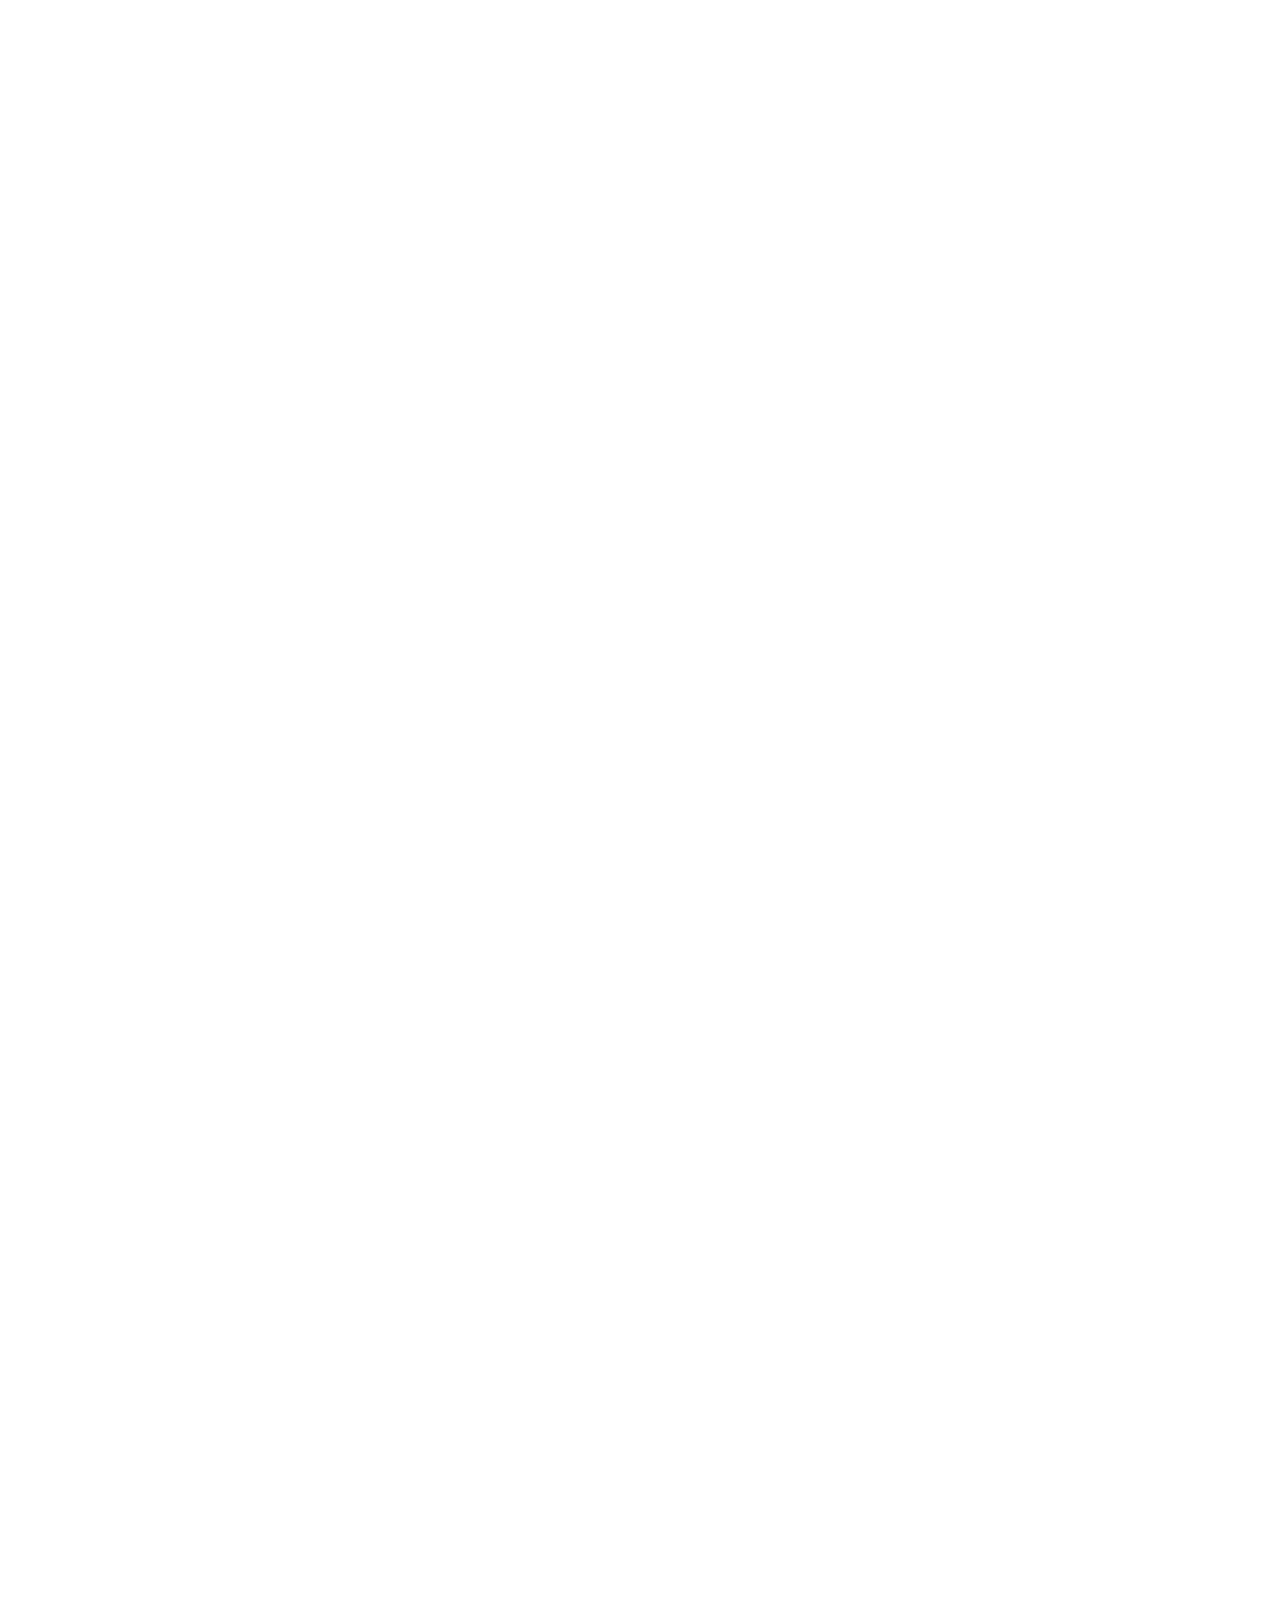
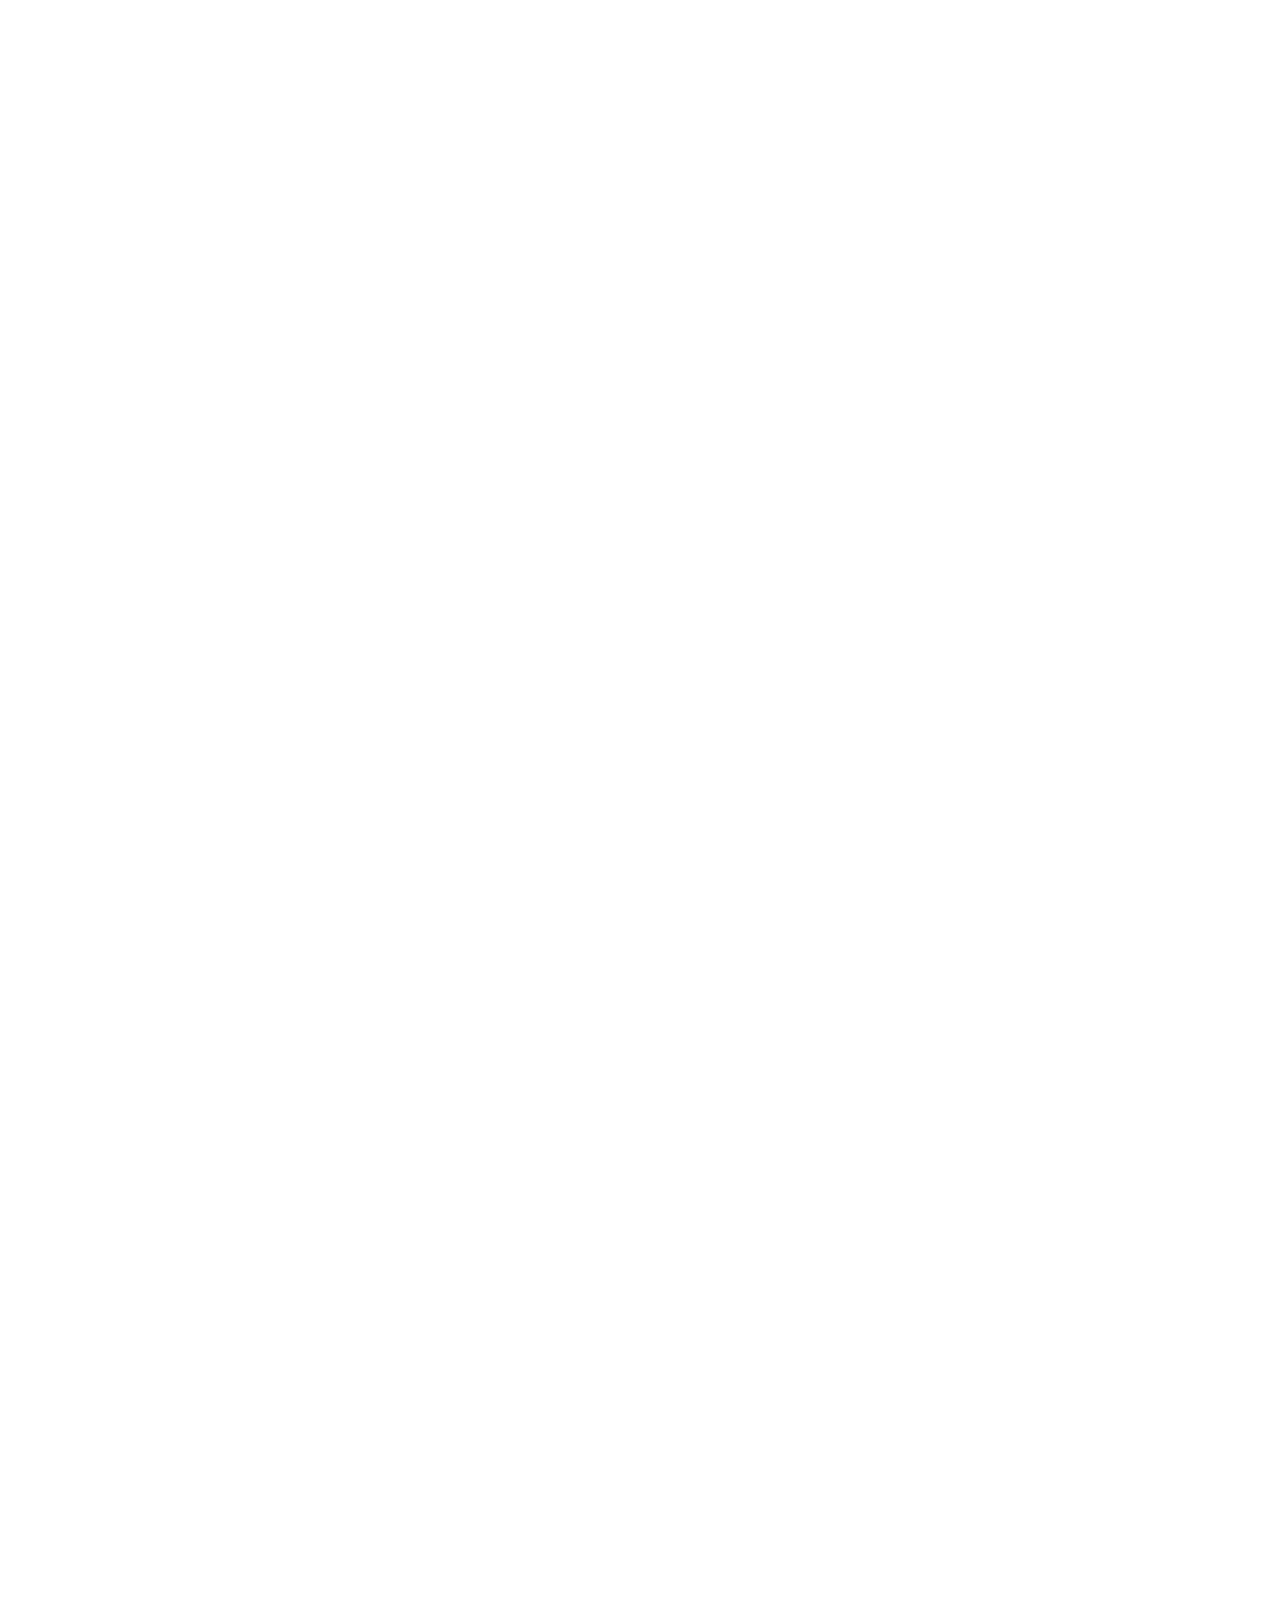
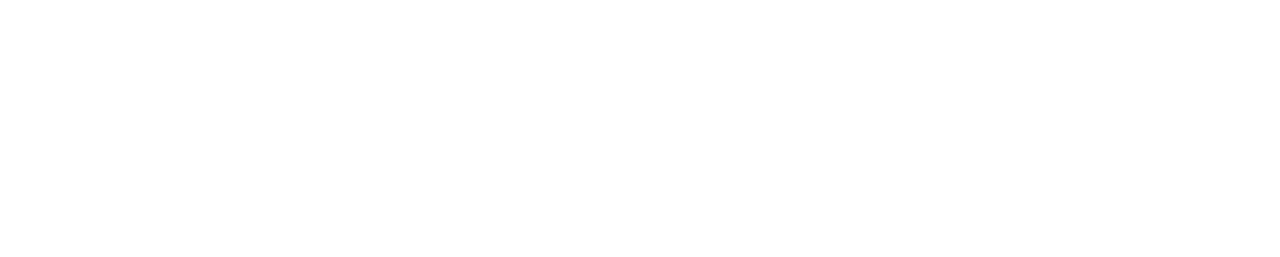
==== commit 02d7bd80: "Updated Links and icons" ====
--- a/videos.html
+++ b/videos.html
@@ -109,7 +109,7 @@
 	      </form>
 	    </div>
 	    
-	    <nav class="navbar navbar-default" role="navigation">
+	    <nav class="navbar navbar-default" role="navigation" style="padding:8px">
 	      
 	      <div class="container mainnav">
 		<div class="navbar-header">
@@ -164,7 +164,7 @@
 	      </div><!-- /.container -->
 	    </nav>
 	  </header>
-<br><br>
+<br><br><br>
 <section id="people" style="background-color: #EEE;">
   <div class="container">
     <div class="row text-center">
@@ -181,7 +181,7 @@
 
   <tr>
     <th style="width:50%; padding:10px">
- <iframe src="http://www.youtube.com/embed/qa19HeQ0HKg"
+ <iframe src="https://www.youtube.com/embed/qa19HeQ0HKg"
    width="560" height="315" frameborder="0" allowfullscreen></iframe>
 </th>
     <th></th>
@@ -192,7 +192,7 @@
 
   <tr>
     <th style="width:50%; padding:10px">
- <iframe src="http://www.youtube.com/embed/9Mwv39kqyRY"
+ <iframe src="https://www.youtube.com/embed/9Mwv39kqyRY"
    width="560" height="315" frameborder="0" allowfullscreen></iframe>
 </th>
     <th></th>
@@ -203,7 +203,7 @@
 
   <tr>
     <th style="width:50%; padding:10px">
- <iframe src="http://www.youtube.com/embed/0SorvnuXD8U"
+ <iframe src="https://www.youtube.com/embed/0SorvnuXD8U"
    width="560" height="315" frameborder="0" allowfullscreen></iframe>
 </th>
     <th></th>
@@ -214,7 +214,7 @@
 
   <tr>
     <th style="width:50%; padding:10px">
- <iframe src="http://www.youtube.com/embed/1rK_O8T_ck4"
+ <iframe src="https://www.youtube.com/embed/1rK_O8T_ck4"
    width="560" height="315" frameborder="0" allowfullscreen></iframe>
 </th>
     <th></th>
@@ -225,7 +225,8 @@
 
   <tr>
     <th style="width:50%; padding:10px">
- <iframe src="http://www.youtube.com/embed/QyQWNof-8v4"
+ <!-- <iframe src="http://www.youtube.com/embed/QyQWNof-8v4" -->
+ <iframe src="https://www.youtube.com/embed/QyQWNof-8v4"
    width="560" height="315" frameborder="0" allowfullscreen></iframe>
 </th>
     <th></th>
@@ -236,7 +237,7 @@
 
   <tr>
     <th style="width:50%; padding:10px">
- <iframe src="http://www.youtube.com/embed/WUcqNiUzKvI"
+ <iframe src="https://www.youtube.com/embed/WUcqNiUzKvI"
    width="560" height="315" frameborder="0" allowfullscreen></iframe>
 </th>
     <th></th>
@@ -247,7 +248,7 @@
 
   <tr>
     <th style="width:50%; padding:10px">
- <iframe src="http://www.youtube.com/embed/-bb1qnAB0ds"
+ <iframe src="https://www.youtube.com/embed/-bb1qnAB0ds"
    width="560" height="315" frameborder="0" allowfullscreen></iframe>
 </th>
     <th></th>
--- a/css/style.css
+++ b/css/style.css
@@ -8,7 +8,7 @@
 .hero-slide .container {
     position  : absolute;
  /*   bottom    : 125px; */
-    top       : 8%;
+    top       : 100px;
     left      : 0px;
     margin    : auto
  /*   transform : translateX(0%); */
@@ -16,7 +16,7 @@
 
 .hero-slide .carousel-caption {
     position    : relative;
-    max-height  : 50px;
+    max-height  : 60px;
     right       : 0;
     left        : 0;
     text-align  : left;
